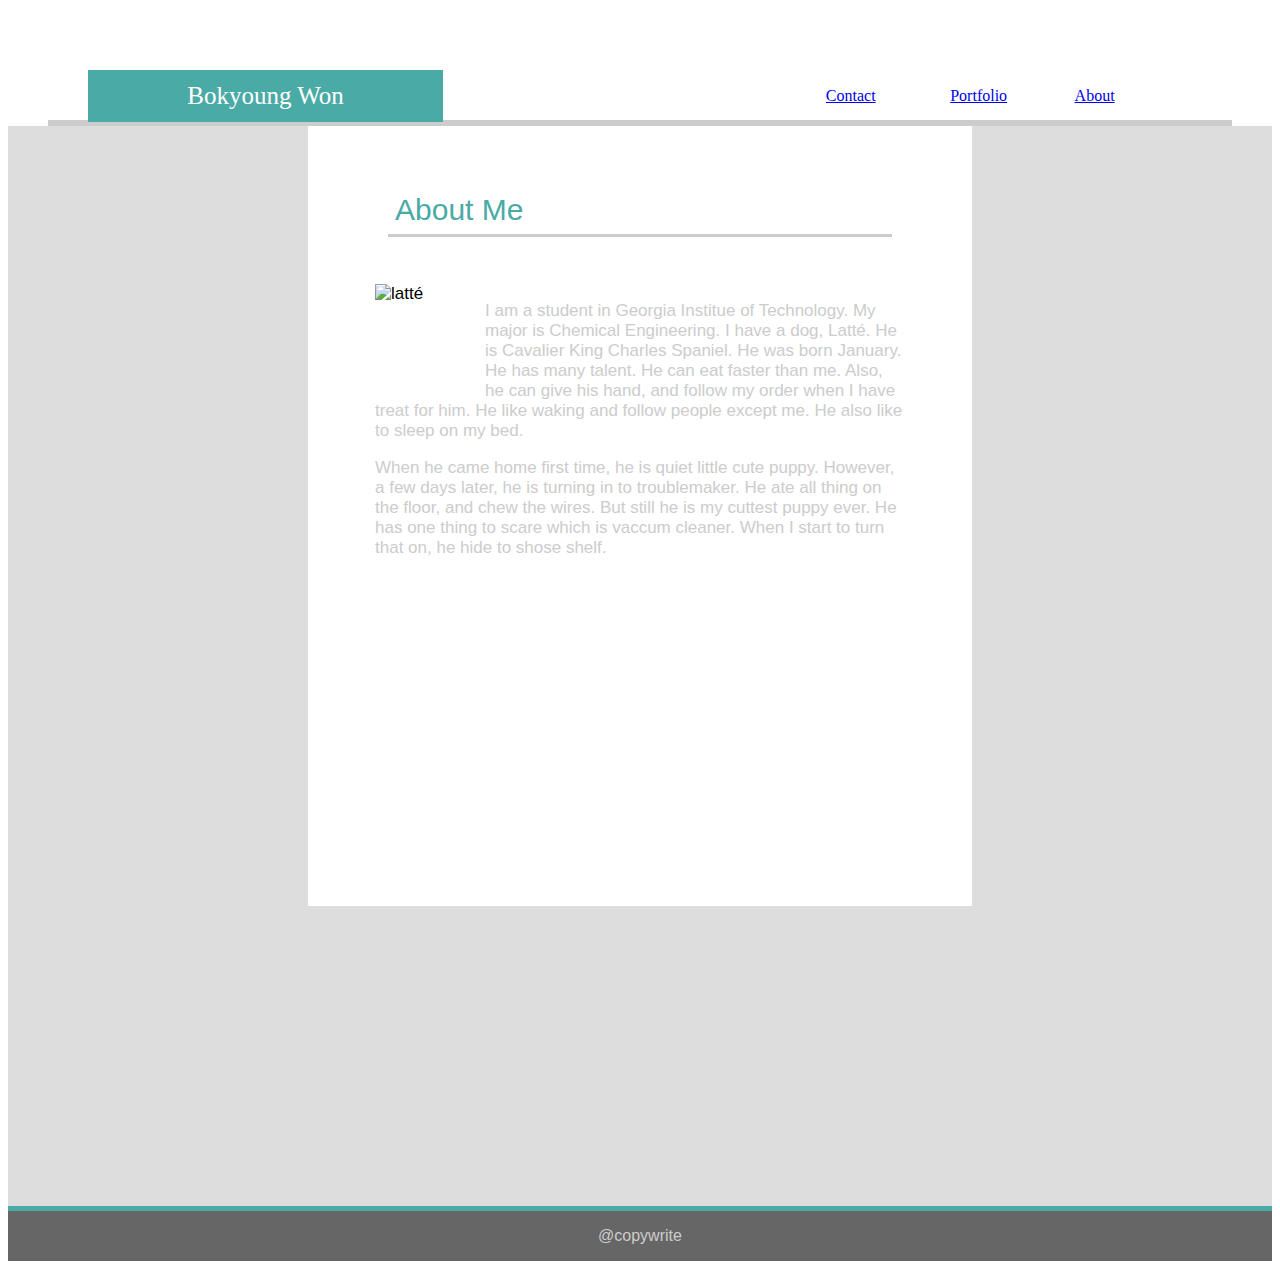
==== index.html @ 18bc07ef "new asset html files" ====
<!DOCTYPE html>
<html lang="en">
    <head>
        <meta charset="UTF-8">
        <title>content for unique to me</title>
        <link rel="stylesheet" type="text/css" href="assets/style.css">
    </head>
    <body>
        <header>
           <section id="name">
               Bokyoung Won
           </section>
           <section id="left">
               <a href="index.html">About</a>
           </section>
           <section id="middle">
               <a href="portfolio.html">Portfolio</a>
             
           </section>
           <section id="right">
               <a href="contact.html">Contact</a>
           </section>
        </header>
        <div class="content">
        <section id="aboutme">
            About Me
        </section>
        
        <section id ="image">
            <img src="https://i.pinimg.com/originals/d8/48/12/d8481291d8d0798cc9dcaad6551ed5bb.jpg" alt ="latté" height="100" width="100" >
            <p>I am a student in Georgia Institue of Technology. My major is Chemical Engineering. I have a dog, Latté. He is Cavalier King Charles Spaniel. He was born January. He has many talent. He can eat faster than me. Also, he can give his hand, and follow my order when I have treat for him. He like waking and follow people except me. He also like to sleep on my bed.</p> 
            
            <p>When he came home first time, he is quiet little cute puppy. However, a few days later, he is turning in to troublemaker. He ate all thing on the floor, and chew the wires. But still he is my cuttest puppy ever. He has one thing to scare which is vaccum cleaner. When I start to turn that on, he hide to shose shelf.</p>

        
        </section>
        </div>
        <div class="footer">
           <p> @copywrite</p>
        </div>
    
    </body>

</html>
---- assets/style.css ----
header{
    font-family: Georgia, 'Times New Roman', Times, serif;
    background-color: #ffffff;
    border-bottom: 6px solid #cccccc;
    padding:40px;
    margin: 40px;
    margin-bottom: 0;

}
section{
    padding: 7px;
    margin-bottom: 0;
}
#name{
    background-color: #4aaaa5;
    margin-top: -10px;
    padding:12px;
    width:30%;
    float:left;
    clear: both;
    overflow: auto;
    text-align: center;
    color: #ffffff;
    font-size: 25px;
}
#left{
    float:right;
    width:10%;

}
#middle{
    float:right;
    width:10%

}
#right{
    float:right;
    width:10%

}
.content{
    background-color: #ffffff;
    margin: 0;
    border: 300px solid #dddddd;
    border-top: 40px;
    padding: 50px;
    padding-top: 30px;
    height: 700px;
}
#aboutme{
    font-size: 30px;
    color:#4aaaa5;
    margin: 30px;
    border-bottom:3px solid #cccccc;
    font-family: Arial, Helvetica, sans-serif;

}
#image{
    float: left;
    margin:10px;
    clear: both;
    overflow: auto;
    font-size: 17px;
    font-family: Arial, Helvetica, sans-serif;
}

.footer{
    border-top: 5px solid #4aaaa5;
    background-color: #666666;
    height: 50px;
    text-align: center;
    font-family: Arial, Helvetica, sans-serif;

}
p{
   
    color: #cccccc;
}

#info{
    margin:40px;
    font-size: 30px;
    color: #4aaaa5;
    border-bottom:3px solid #cccccc;
    font-family: Arial, Helvetica, sans-serif;
}
#boxinfo{
    font-size: 25px;
    color: #777777;
    padding:20px;
    font-family: Arial, Helvetica, sans-serif;
}

.sub{
    color: white;
    background-color: #4aaaa5;
    font-size:20px;
    margin: 40px;

}
#port{
    font-size: 30px;
    color: #4aaaa5;
    border-bottom: 3px solid #cccccc;
    margin: 40px;
}
#imageport{
    font-size: 20px;
    font-family: Arial, Helvetica, sans-serif;
    padding:50px;
}
img{
    float: left;
    clear: both;
    overflow: auto;
    padding-right: 10px;
}

.box1{
    
    float: left
}
.box2{
    float: right;
    

}
.box3{
    float: left;
}
.box4{
    float: right;
   
}
figcaption{
    width: 140px;
    color:#777777;
    font-size: 15px;
    box-sizing: border-box;
    position: absolute;
    background-color: #4aaaa5;
    align-content: center;

}
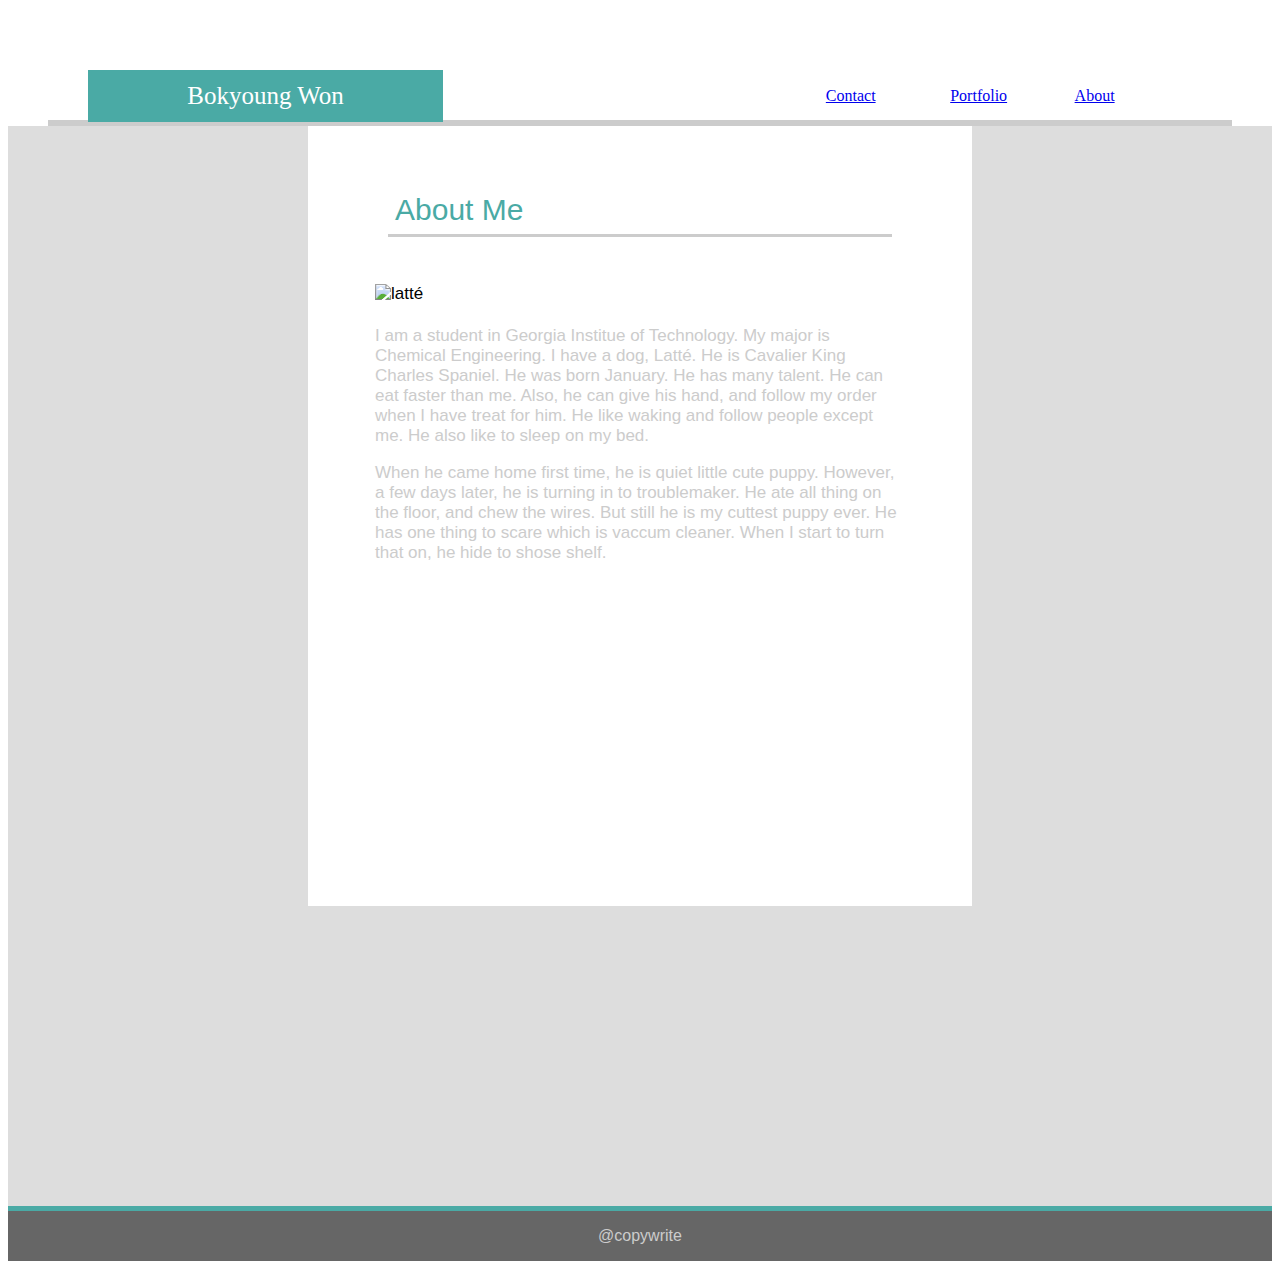
==== commit 16ac9353: "uptated" ====
--- a/index.html
+++ b/index.html
@@ -38,7 +38,7 @@
         <div class="footer">
            <p> @copywrite</p>
         </div>
-    
+        <script src="https://cdnjs.cloudflare.com/ajax/libs/jquery/3.2.1/jquery.min.js"></script>
     </body>
 
 </html>--- a/assets/style.css
+++ b/assets/style.css
@@ -107,11 +107,9 @@
 #imageport{
     font-size: 20px;
     font-family: Arial, Helvetica, sans-serif;
-    padding:50px;
+    padding:10px;
 }
 img{
-    float: left;
-    clear: both;
     overflow: auto;
     padding-right: 10px;
 }
@@ -121,7 +119,7 @@
     float: left
 }
 .box2{
-    float: right;
+    float: left;
     
 
 }
@@ -129,7 +127,7 @@
     float: left;
 }
 .box4{
-    float: right;
+    float: left;
    
 }
 figcaption{
